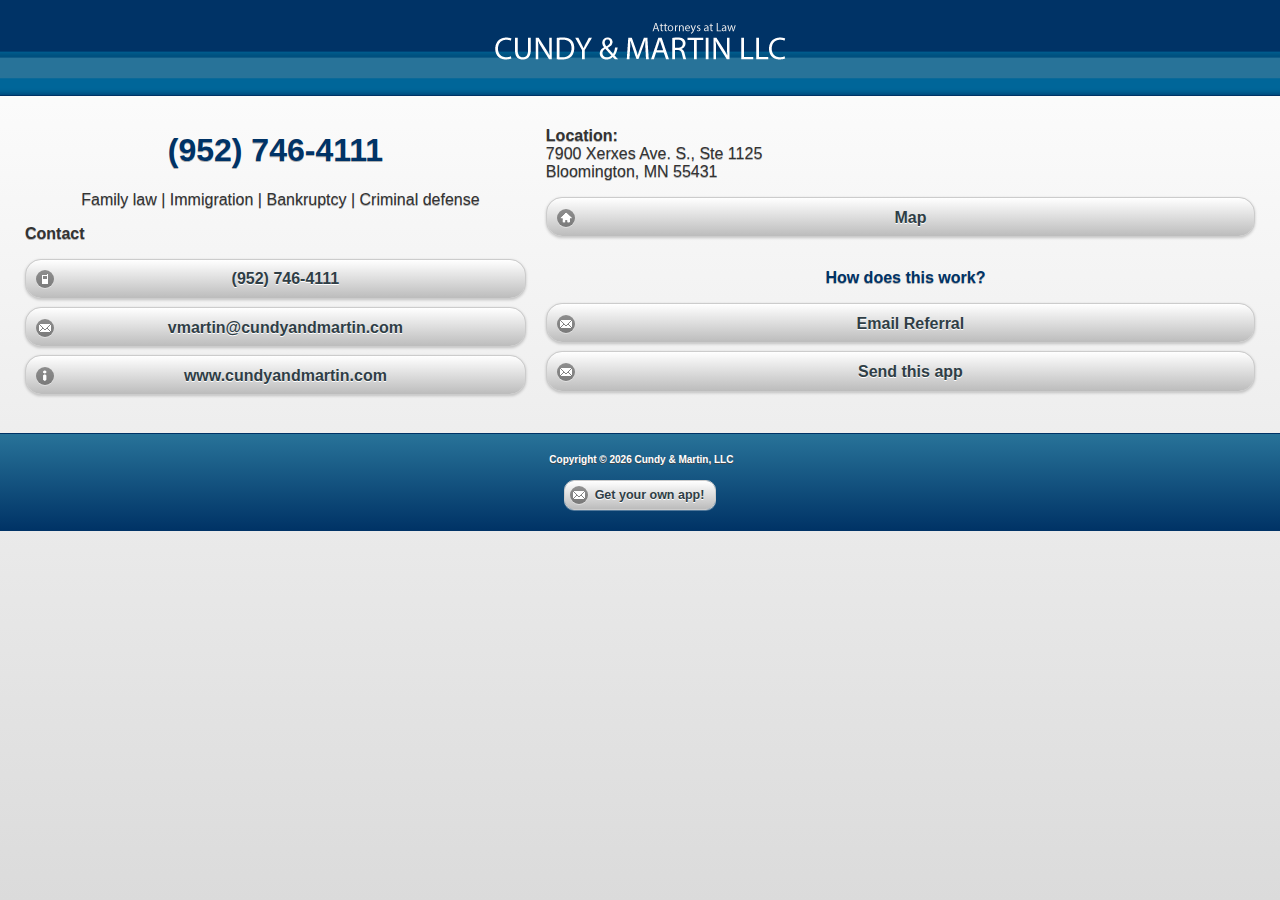
==== index.html @ 59e994fb "Updated app location" ====
<!DOCTYPE html>

<html>
<head>
<title>Cundy and Martin</title>
<link rel="SHORTCUT ICON" href="structure/favicon.ico" />
<meta name="KEYWORDS" content="Minnesota, immigration, divorce, lawyer, attorney, law firm, mn, minneapolis, st. paul, hennepin county, bloomington, family law, child support, custody, paternity, asbestos defense, marriage dissolution, 485, alien, b1, b-1, b2, b-2, BCIS, business visa, citizenship, citizenship test, consular process, eb1, eb2, employer based immigration, exchange visa, extraordinary ability, f1, f-1, family based immigration, fiance visa, foreign, green card, green card lottery, greencard, h1-b, h1b visas, h1c, h1-c, homeland security, i485, i-485, i9, i-9, immigration, immigration and naturalization, immigration attorney, immigration forms, immigration law, immigration lawyer, ins, ins forms, ins processing times, international, j1, j-1, j-1 waiver, l1, l-1, labor, labor certification, nationality, naturalization, o1, o-1, passport, r visa, religious workers, student, student visa, tn, tourist, tourist visa, us citizenship, us immigration, us work visas, usa, usa citizenship, us green card, immigration to usa, visa, visitors visa, vocational student, work permit, work visa" />
<meta name="DESCRIPTION" content="Cundy & Martin is a law firm located in Bloomington, Minnesota. The firm's lawyers practice immigration law, family law, business defense, and criminal defense. Contact the attorneys of Cundy & Martin today." />
<meta content='True' name='HandheldFriendly' />
<meta content='width=device-width; initial-scale=1.0; maximum-scale=1.0; user-scalable=0;' name='viewport' />
<meta name="viewport" content="width=device-width" />

<link type="text/css" rel="stylesheet" href="css/jquery.mobile.structure-1.3.0.min.css" />
<link type="text/css" rel="stylesheet" href="css/custom-theme.css" />
<link type="text/css" rel="stylesheet" href="css/jquery-mobile-fluid960.min.css" />
<link type="text/css" rel="stylesheet" href="css/app-platform.css" />

<!-- <link type="text/css" rel="stylesheet" href="http://app-platform.net/min/b=stevedillner/css&f=jquery.mobile.structure-1.3.0.min.css,custom-theme.css,jquery-mobile-fluid960.min.css,colorbox.css,pwi.css,app-platform.css" /> -->

<!-- ADD SCRIPTS -->

<script type="text/javascript" src="js/jquery-1.8.2.min.js"></script>
<script type="text/javascript" src="js/jquery.mobile-1.3.0.min.js"></script>
<script type="text/javascript" src="js/app-platform.js"></script>

<!--
<script type="text/javascript" src="http://app-platform.net/min/b=stevedillner/js&f=jquery-1.8.2.min.js,jquery.mobile-1.3.0.min.js,jquery.validate.min.js,jquery.colorbox.js,jquery.pwi.js,app-platform.js"></script>
-->

<script type="text/javascript" src="phonegap.js"></script>
<script type="text/javascript" src="childbrowser.js"></script>


</head>

<body>

<!-- Home -->
<div data-role="page" data-theme="a" id="home">
  <div data-role="header" data-theme="a" class="center headerbg">
      <img src="img/logo.png" class="img" style="padding: 5px 0;" alt="Cundy and Martin, LLC - Attorneys at Law">
  </div><!-- /header -->
  
<div data-role="content">

    <!-- Help Popup-->
    <div data-role="popup" id="help" data-overlay-theme="a" data-theme="a" style="max-width:500px;" class="ui-corner-all">
        <div data-role="header" data-theme="a" class="center">
            <img src="img/logo2.png">
        </div>
        <div data-role="content" class="help">
          <h2>How does this work?</h2>
          <p><strong>Send a referral</strong><br>
            Tap the Email Referral button and an email will be generated with information about Cundy & Martin. Just enter the email address of the person you would like to refer in the To: field and hit send! They will receive the information, and Vincent Martin will have both your email address and your referrals email address for tracking purposes.<br />
            <br />
			<strong>Send this app</strong><br>
			This one is self explanatory, simply tap this to generate an email to invite people to install this application on their device.<br>
			<br>
            <strong>How do I get an app like this for my business?</strong><br />
            You can either tap the Get your own app! button on the bottom of the previous page or you can go to 
            <a target="_blank" onClick="window.plugins.childBrowser.openExternal('http://app-platform.net');">www.app-platform.net</a> to find out how to get your own app.
          </p>
    </div>
        <div data-role="footer" class="center"> <a href="#" data-role="button" data-inline="true" data-theme="a" data-rel="back" data-icon="delete" style="margin-top:10px; margin-bottom:10px;">Close Window</a> </div>
    </div><!-- /help -->

<div class="container_12">
    <div class="grid_5 ui-block960-a">
    
        <h1 class="center"><a id="body" href="tel:952-746-4111">(952) 746-4111</a></h1>
		
		<p class="center">Family law | Immigration | Bankruptcy | Criminal defense</p>
		
		<p><strong>Contact</strong></p>
        <a href="tel:9527464111" data-role="button" data-icon="phone">(952) 746-4111</a>
		<a href="mailto:vmartin@cundyandmartin.com" target="_blank" data-icon="email" data-role="button">vmartin@cundyandmartin.com</a>
        <a data-role="button" data-icon="info" target="_blank" onClick="window.plugins.childBrowser.openExternal('http://www.cundyandmartin.com/');">www.cundyandmartin.com</a>

		</div><!-- /block a -->
    <div class="grid_7 ui-block960-b">
	
		<p><strong>Location:</strong><br />
        7900 Xerxes Ave. S., Ste 1125<br />
        Bloomington, MN 55431</p>
        <a data-role="button" data-icon="home" target="_blank" onClick="window.plugins.childBrowser.openExternal('https://maps.google.com/maps?q=7900+Xerxes+Ave.+S.,+Ste+1125,+Bloomington,+MN&hl=en&t=h&hnear=7900+Xerxes+Ave+S+%231125,+Bloomington,+Minnesota+55431&z=17');">Map</a>
        <p class="center bffr"> <a id="body" href="#help" data-rel="popup" data-position-to="window" data-transition="pop">How does this work?</a></p>
		
        <a href="mailto:?cc=vmartin@cundyandmartin.com&Subject=Do%20you%20need%20a%20Lawyer%3F&Body=Contact%20us%20if%20you%20need%20help%20with%20Immigration%2C%20Divorce%20or%20Family%20Law%2C%20Criminal%20Defense%2C%20Bankruptcy%0A%20%0AThanks%2C%20%0A%0AVince" target="_blank" data-icon="email" data-role="button" data-transition="slide">Email Referral</a> 
		<a href="mailto:?cc=vmartin%40cundyandmartin.com&subject=Get%20the%20Cundy%20%26%20Martin%20App&body=Get%20our%20mobile%20application.%20Go%20to%20http%3A%2F%2Fcundyandmartin.com%2Fapp%20and%20follow%20the%20instructions!" target="_blank" data-icon="email" data-role="button" data-transition="slide">Send this app</a> <br />

        
       
	</div><!-- /block b -->
</div><!-- /container -->
</div><!-- /content -->

<div data-role="footer" data-theme="a">
    <div class="footerText center"> 
		<p><script type="text/javascript"> 
			copyright=new Date(); update=copyright.getFullYear(); document.write("&nbsp;Copyright &copy; "+ update + " Cundy &amp; Martin, LLC");
        </script></p>
        <a href="mailto:?cc=info%40app-platform.net&subject=Get%20Your%20Own%20App!&body=Go%20to%20http%3A%2F%2Fapp-platform.net%20to%20find%20out%20how%20to%20get%20your%20own%20app!" target="_blank" data-icon="email" data-inline="true" data-role="button" data-theme="a">Get your own app!</a> 
    </div>
</div><!-- /footer -->
</div><!-- /home -->

<!-- Bump Headers -->
<script>
$(".grid_1, .grid_2, .grid_3, .grid_4, .grid_5, .grid_6, .grid_7, .grid_8, .grid_9, .grid_10, .grid_11, .grid_12").find("p").css("margin-left", "10px");
</script>

</body>
</html>
---- css/custom-theme.css ----
/*
* jQuery Mobile Git Build: SHA1: 9130927464f2d3e0300a9fb36ebfd69448cf3675 <> Date: Wed Feb 20 11:08:42 2013 -0800
* http://jquerymobile.com
*
* Copyright 2010, 2013 jQuery Foundation, Inc. and other contributors
* Released under the MIT license.
* http://jquery.org/license
*
*/


/* Swatches */

/* A
-----------------------------------------------------------------------------------------------------------*/

.ui-bar-a {
	border: 1px solid #003366 /*{a-bar-border}*/;
	background: #003366 /*{a-bar-background-color}*/;
	color: #ffffff /*{a-bar-color}*/;
	font-weight: bold;
	text-shadow: 0 /*{a-bar-shadow-x}*/ 1px /*{a-bar-shadow-y}*/ 0 /*{a-bar-shadow-radius}*/ #444444 /*{a-bar-shadow-color}*/;
	background-image: -webkit-gradient(linear, left top, left bottom, from( #287399 /*{a-bar-background-start}*/), to( #003366 /*{a-bar-background-end}*/)); /* Saf4+, Chrome */
	background-image: -webkit-linear-gradient( #287399 /*{a-bar-background-start}*/, #003366 /*{a-bar-background-end}*/); /* Chrome 10+, Saf5.1+ */
	background-image:    -moz-linear-gradient( #287399 /*{a-bar-background-start}*/, #003366 /*{a-bar-background-end}*/); /* FF3.6 */
	background-image:     -ms-linear-gradient( #287399 /*{a-bar-background-start}*/, #003366 /*{a-bar-background-end}*/); /* IE10 */
	background-image:      -o-linear-gradient( #287399 /*{a-bar-background-start}*/, #003366 /*{a-bar-background-end}*/); /* Opera 11.10+ */
	background-image:         linear-gradient( #287399 /*{a-bar-background-start}*/, #003366 /*{a-bar-background-end}*/);
}
.ui-bar-a .ui-link-inherit {
	color: #ffffff /*{a-bar-color}*/;
}

.ui-bar-a a.ui-link {
	color: #7cc4e7 /*{a-bar-link-color}*/;
	font-weight: bold;
}

.ui-bar-a a.ui-link:visited {
    color: #2489ce /*{a-bar-link-visited}*/;
}

.ui-bar-a a.ui-link:hover {
	color: #2489ce /*{a-bar-link-hover}*/;
}

.ui-bar-a a.ui-link:active {
	color: #2489ce /*{a-bar-link-active}*/;
}

.ui-bar-a,
.ui-bar-a input,
.ui-bar-a select,
.ui-bar-a textarea,
.ui-bar-a button {
	   font-family: Helvetica, Arial, sans-serif /*{global-font-family}*/;
}
.ui-body-a,
.ui-overlay-a {
	border: 1px solid #003e67 /*{a-body-border}*/;
	color: #333333 /*{a-body-color}*/;
	text-shadow: 0 /*{a-body-shadow-x}*/ 1px /*{a-body-shadow-y}*/ 0 /*{a-body-shadow-radius}*/ #b0b0b0 /*{a-body-shadow-color}*/;
	background: #ffffff /*{a-body-background-color}*/;
	background-image: -webkit-gradient(linear, left top, left bottom, from( #FFFFFF /*{a-body-background-start}*/), to( #dbdbdb /*{a-body-background-end}*/)); /* Saf4+, Chrome */
	background-image: -webkit-linear-gradient( #FFFFFF /*{a-body-background-start}*/, #dbdbdb /*{a-body-background-end}*/); /* Chrome 10+, Saf5.1+ */
	background-image:    -moz-linear-gradient( #FFFFFF /*{a-body-background-start}*/, #dbdbdb /*{a-body-background-end}*/); /* FF3.6 */
	background-image:     -ms-linear-gradient( #FFFFFF /*{a-body-background-start}*/, #dbdbdb /*{a-body-background-end}*/); /* IE10 */
	background-image:      -o-linear-gradient( #FFFFFF /*{a-body-background-start}*/, #dbdbdb /*{a-body-background-end}*/); /* Opera 11.10+ */
	background-image:         linear-gradient( #FFFFFF /*{a-body-background-start}*/, #dbdbdb /*{a-body-background-end}*/);
}
.ui-overlay-a {
	background-image: none;
	border-width: 0;
}
.ui-body-a,
.ui-body-a input,
.ui-body-a select,
.ui-body-a textarea,
.ui-body-a button {
	   font-family: Helvetica, Arial, sans-serif /*{global-font-family}*/;
}
.ui-body-a .ui-link-inherit {
	color: #333333 /*{a-body-color}*/;
}

.ui-body-a .ui-link {
	color: #003366 /*{a-body-link-color}*/;
	font-weight: bold;
}

.ui-body-a .ui-link:visited {
    color: #2489ce /*{a-body-link-visited}*/;
}

.ui-body-a .ui-link:hover {
	color: #2489ce /*{a-body-link-hover}*/;
}

.ui-body-a .ui-link:active {
	color: #2489ce /*{a-body-link-active}*/;
}

.ui-btn-up-a {
	border: 1px solid #cccccc /*{a-bup-border}*/;
	background: #eeeeee /*{a-bup-background-color}*/;
	font-weight: bold;
	color: #2f3e46 /*{a-bup-color}*/;
	text-shadow: 0 /*{a-bup-shadow-x}*/ 1px /*{a-bup-shadow-y}*/ 0 /*{a-bup-shadow-radius}*/ #ffffff /*{a-bup-shadow-color}*/;
	background-image: -webkit-gradient(linear, left top, left bottom, from( #FFFFFF /*{a-bup-background-start}*/), to( #bcbcbc /*{a-bup-background-end}*/)); /* Saf4+, Chrome */
	background-image: -webkit-linear-gradient( #FFFFFF /*{a-bup-background-start}*/, #bcbcbc /*{a-bup-background-end}*/); /* Chrome 10+, Saf5.1+ */
	background-image:    -moz-linear-gradient( #FFFFFF /*{a-bup-background-start}*/, #bcbcbc /*{a-bup-background-end}*/); /* FF3.6 */
	background-image:     -ms-linear-gradient( #FFFFFF /*{a-bup-background-start}*/, #bcbcbc /*{a-bup-background-end}*/); /* IE10 */
	background-image:      -o-linear-gradient( #FFFFFF /*{a-bup-background-start}*/, #bcbcbc /*{a-bup-background-end}*/); /* Opera 11.10+ */
	background-image:         linear-gradient( #FFFFFF /*{a-bup-background-start}*/, #bcbcbc /*{a-bup-background-end}*/);
}
.ui-btn-up-a:visited,
.ui-btn-up-a a.ui-link-inherit {
	color: #2f3e46 /*{a-bup-color}*/;
}
.ui-btn-hover-a {
	border: 1px solid #bbbbbb /*{a-bhover-border}*/;
	background: #dfdfdf /*{a-bhover-background-color}*/;
	font-weight: bold;
	color: #2f3e46 /*{a-bhover-color}*/;
	text-shadow: 0 /*{a-bhover-shadow-x}*/ 1px /*{a-bhover-shadow-y}*/ 0 /*{a-bhover-shadow-radius}*/ #ffffff /*{a-bhover-shadow-color}*/;
	background-image: -webkit-gradient(linear, left top, left bottom, from( #b6b6b6 /*{a-bhover-background-start}*/), to( #FFFFFF /*{a-bhover-background-end}*/)); /* Saf4+, Chrome */
	background-image: -webkit-linear-gradient( #b6b6b6 /*{a-bhover-background-start}*/, #FFFFFF /*{a-bhover-background-end}*/); /* Chrome 10+, Saf5.1+ */
	background-image:    -moz-linear-gradient( #b6b6b6 /*{a-bhover-background-start}*/, #FFFFFF /*{a-bhover-background-end}*/); /* FF3.6 */
	background-image:     -ms-linear-gradient( #b6b6b6 /*{a-bhover-background-start}*/, #FFFFFF /*{a-bhover-background-end}*/); /* IE10 */
	background-image:      -o-linear-gradient( #b6b6b6 /*{a-bhover-background-start}*/, #FFFFFF /*{a-bhover-background-end}*/); /* Opera 11.10+ */
	background-image:         linear-gradient( #b6b6b6 /*{a-bhover-background-start}*/, #FFFFFF /*{a-bhover-background-end}*/);
}
.ui-btn-hover-a:visited,
.ui-btn-hover-a:hover,
.ui-btn-hover-a a.ui-link-inherit {
	color: #2f3e46 /*{a-bhover-color}*/;
}
.ui-btn-down-a {
	border: 1px solid #bbbbbb /*{a-bdown-border}*/;
	background: #d6d6d6 /*{a-bdown-background-color}*/;
	font-weight: bold;
	color: #2f3e46 /*{a-bdown-color}*/;
	text-shadow: 0 /*{a-bdown-shadow-x}*/ 1px /*{a-bdown-shadow-y}*/ 0 /*{a-bdown-shadow-radius}*/ #ffffff /*{a-bdown-shadow-color}*/;
	background-image: -webkit-gradient(linear, left top, left bottom, from( #d0d0d0 /*{a-bdown-background-start}*/), to( #dfdfdf /*{a-bdown-background-end}*/)); /* Saf4+, Chrome */
	background-image: -webkit-linear-gradient( #d0d0d0 /*{a-bdown-background-start}*/, #dfdfdf /*{a-bdown-background-end}*/); /* Chrome 10+, Saf5.1+ */
	background-image:    -moz-linear-gradient( #d0d0d0 /*{a-bdown-background-start}*/, #dfdfdf /*{a-bdown-background-end}*/); /* FF3.6 */
	background-image:     -ms-linear-gradient( #d0d0d0 /*{a-bdown-background-start}*/, #dfdfdf /*{a-bdown-background-end}*/); /* IE10 */
	background-image:      -o-linear-gradient( #d0d0d0 /*{a-bdown-background-start}*/, #dfdfdf /*{a-bdown-background-end}*/); /* Opera 11.10+ */
	background-image:         linear-gradient( #d0d0d0 /*{a-bdown-background-start}*/, #dfdfdf /*{a-bdown-background-end}*/);
}
.ui-btn-down-a:visited,
.ui-btn-down-a:hover,
.ui-btn-down-a a.ui-link-inherit {
	color: #2f3e46 /*{a-bdown-color}*/;
}
.ui-btn-up-a,
.ui-btn-hover-a,
.ui-btn-down-a {
	   font-family: Helvetica, Arial, sans-serif /*{global-font-family}*/;
	text-decoration: none;
}


/* Structure */

/* links within "buttons" 
-----------------------------------------------------------------------------------------------------------*/

a.ui-link-inherit {
	text-decoration: none !important;
}


/* Active class used as the "on" state across all themes
-----------------------------------------------------------------------------------------------------------*/
.ui-btn-active {
	border: 1px solid #2373a5 /*{global-active-border}*/;
	background: #387bbe /*{global-active-background-color}*/;
	font-weight: bold;
	color: #ffffff /*{global-active-color}*/;
	cursor: pointer;
	text-shadow: 0 /*{global-active-shadow-x}*/ 1px /*{global-active-shadow-y}*/ 0 /*{global-active-shadow-radius}*/ #3373a5 /*{global-active-shadow-color}*/;
	text-decoration: none;
	background-image: -webkit-gradient(linear, left top, left bottom, from( #5393c5 /*{global-active-background-start}*/), to( #6facd5 /*{global-active-background-end}*/)); /* Saf4+, Chrome */
	background-image: -webkit-linear-gradient( #5393c5 /*{global-active-background-start}*/, #6facd5 /*{global-active-background-end}*/); /* Chrome 10+, Saf5.1+ */
	background-image:    -moz-linear-gradient( #5393c5 /*{global-active-background-start}*/, #6facd5 /*{global-active-background-end}*/); /* FF3.6 */
	background-image:     -ms-linear-gradient( #5393c5 /*{global-active-background-start}*/, #6facd5 /*{global-active-background-end}*/); /* IE10 */
	background-image:      -o-linear-gradient( #5393c5 /*{global-active-background-start}*/, #6facd5 /*{global-active-background-end}*/); /* Opera 11.10+ */
	background-image:         linear-gradient( #5393c5 /*{global-active-background-start}*/, #6facd5 /*{global-active-background-end}*/);
	   font-family: Helvetica, Arial, sans-serif /*{global-font-family}*/;
}
.ui-btn-active:visited,
.ui-btn-active:hover,
.ui-btn-active a.ui-link-inherit {
	color: #ffffff /*{global-active-color}*/;
}


/* button inner top highlight
-----------------------------------------------------------------------------------------------------------*/

.ui-btn-inner {
	border-top: 1px solid 	#fff;
	border-color: 			rgba(255,255,255,.3);
}


/* corner rounding classes
-----------------------------------------------------------------------------------------------------------*/

.ui-corner-all {
	-webkit-border-radius: .6em /*{global-radii-blocks}*/;
	border-radius: .6em /*{global-radii-blocks}*/;
}

/* Form field separator
-----------------------------------------------------------------------------------------------------------*/
.ui-br {
	border-color: rgb(130,130,130);
	border-color: rgba(130,130,130,.3);
	border-style: solid;
}

/* Interaction cues
-----------------------------------------------------------------------------------------------------------*/
.ui-disabled {
	filter: Alpha(Opacity=30);
	opacity: .3;
	zoom: 1;
}
.ui-disabled,
.ui-disabled a {
	cursor: default !important;
	pointer-events: none;
}

/* Icons
-----------------------------------------------------------------------------------------------------------*/

.ui-icon,
.ui-icon-searchfield:after {
	background-color: #666666 /*{global-icon-color}*/;
	background-color: rgba(0,0,0,.4) /*{global-icon-disc}*/;
	background-image: url(../img/icons-18-white.png) /*{global-icon-set}*/;
	background-repeat: no-repeat;
	-webkit-border-radius: 				9px;
	border-radius: 						9px;
}

/* Alt icon color
-----------------------------------------------------------------------------------------------------------*/

.ui-icon-alt .ui-icon,
.ui-icon-alt .ui-icon-searchfield:after {
	background-color: 						#fff;
	background-color: 						rgba(255,255,255,.3);
	background-image: url(../img/icons-18-black.png);
	background-repeat: no-repeat;
}

/* No disc
-----------------------------------------------------------------------------------------------------------*/

.ui-icon-nodisc .ui-icon,
.ui-icon-nodisc .ui-icon-searchfield:after,
.ui-icon-nodisc .ui-icon-alt .ui-icon,
.ui-icon-nodisc .ui-icon-alt .ui-icon-searchfield:after {
	background-color: transparent;
}

/* Icon sprite
-----------------------------------------------------------------------------------------------------------*/

/* plus minus */
.ui-icon-plus {
	background-position: 	-1px -1px;
}
.ui-icon-minus {
	background-position: 	-37px -1px;
}
/* delete/close */
.ui-icon-delete {
	background-position: 	-73px -1px;
}
/* arrows */
.ui-icon-arrow-r {
	background-position: 	-108px -1px;
}
.ui-icon-arrow-l {
	background-position: 	-144px -1px;
}
.ui-icon-arrow-u {
	background-position: 	-180px -1px;
}
.ui-icon-arrow-d {
	background-position: 	-216px -1px;
}
/* misc */
.ui-icon-check {
	background-position: 	-252px -1px;
}
.ui-icon-gear {
	background-position: 	-288px -1px;
}
.ui-icon-refresh {
	background-position: 	-323px -1px;
}
.ui-icon-forward {
	background-position: 	-360px -1px;
}
.ui-icon-back {
	background-position: 	-396px -1px;
}
.ui-icon-grid {
	background-position: 	-432px -1px;
}
.ui-icon-star {
	background-position: 	-467px -1px;
}
.ui-icon-alert {
	background-position: 	-503px -1px;
}
.ui-icon-info {
	background-position: 	-539px -1px;
}
.ui-icon-home {
	background-position: 	-575px -1px;
}
/* search */
.ui-icon-search,
.ui-icon-searchfield:after {
	background-position: 	-611px -1px;
}
/* checkbox radio */
.ui-icon-checkbox-on {
	background-position: 	-647px -1px;
}
.ui-icon-checkbox-off {
	background-position: 	-683px -1px;
}
.ui-icon-radio-on {
	background-position: 	-718px -1px;
}
.ui-icon-radio-off {
	background-position: 	-754px -1px;
}
/* menu edit */
.ui-icon-bars {
	background-position: 	-788px -1px;

}
.ui-icon-edit {
	background-position: 	-824px -1px;
}

/* HD/"retina" sprite
-----------------------------------------------------------------------------------------------------------*/

@media only screen and (-webkit-min-device-pixel-ratio: 1.3),
       only screen and (min--moz-device-pixel-ratio: 1.3),
       only screen and (min-resolution: 200dpi) {
	
	.ui-icon-plus, .ui-icon-minus, .ui-icon-delete, .ui-icon-arrow-r,
	.ui-icon-arrow-l, .ui-icon-arrow-u, .ui-icon-arrow-d, .ui-icon-check,
	.ui-icon-gear, .ui-icon-refresh, .ui-icon-forward, .ui-icon-back,
	.ui-icon-grid, .ui-icon-star, .ui-icon-alert, .ui-icon-info, .ui-icon-home, .ui-icon-bars, .ui-icon-edit,
	.ui-icon-search, .ui-icon-searchfield:after, 
	.ui-icon-checkbox-off, .ui-icon-checkbox-on, .ui-icon-radio-off, .ui-icon-radio-on {
		background-image: url(../img/icons-36-white.png);
		-moz-background-size: 864px 18px;
		-o-background-size: 864px 18px;
		-webkit-background-size: 864px 18px;
		background-size: 864px 18px;
	}

	.ui-icon-alt .ui-icon {
		background-image: url(../img/icons-36-black.png);
	}

	.ui-icon-plus {
		background-position: 	0px 50%;
	}
	.ui-icon-minus {
		background-position: 	-36px 50%;
	}
	.ui-icon-delete {
		background-position: 	-72px 50%;
	}
	.ui-icon-arrow-r {
		background-position: 	-108px 50%;
	}
	.ui-icon-arrow-l {
		background-position: 	-144px 50%;
	}
	.ui-icon-arrow-u {
		background-position: 	-179px 50%;
	}
	.ui-icon-arrow-d {
		background-position: 	-215px 50%;
	}
	.ui-icon-check {
		background-position: 	-252px 50%;
	}
	.ui-icon-gear {
		background-position: 	-287px 50%;
	}
	.ui-icon-refresh {
		background-position: 	-323px 50%;
	}
	.ui-icon-forward {
		background-position: 	-360px 50%;
	}
	.ui-icon-back {
		background-position: 	-395px 50%;
	}
	.ui-icon-grid {
		background-position: 	-431px 50%;
	}
	.ui-icon-star {
		background-position: 	-467px 50%;
	}
	.ui-icon-alert {
		background-position: 	-503px 50%;
	}
	.ui-icon-info {
		background-position: 	-538px 50%;
	}
	.ui-icon-home {
		background-position: 	-575px 50%;
	}
	.ui-icon-search,
	.ui-icon-searchfield:after {
		background-position: 	-611px 50%;
	}
	.ui-icon-checkbox-on {
		background-position: 	-647px 50%;
	}
	.ui-icon-checkbox-off {
		background-position: 	-683px 50%;
	}
	.ui-icon-radio-on {
		background-position: 	-718px 50%;
	}
	.ui-icon-radio-off {
		background-position: 	-754px 50%;
	}
	.ui-icon-bars {
		background-position: 	-788px 50%;
	
	}.ui-icon-edit {
		background-position: 	-824px 50%;
	}
}

/* checks,radios */
.ui-checkbox .ui-icon,
.ui-selectmenu-list .ui-icon {
	-webkit-border-radius: 3px;
	border-radius: 3px;
}
.ui-icon-checkbox-off,
.ui-icon-radio-off {
	background-color: transparent;	
}
.ui-checkbox-on .ui-icon,
.ui-radio-on .ui-icon {
	background-color: #387bbe /*{global-active-background-color}*/; /* NOTE: this hex should match the active state color. It's repeated here for cascade */
}

/* loading icon */
.ui-icon-loading {
	background: url(../img/ajax-loader.gif);
	background-size: 46px 46px;
}

/* Button corner class
-----------------------------------------------------------------------------------------------------------*/
.ui-btn-corner-all {
	-webkit-border-radius: 1em /*{global-radii-buttons}*/;
	border-radius: 1em /*{global-radii-buttons}*/;
}

/* radius clip workaround for cleaning up corner trapping */
.ui-corner-all,
.ui-btn-corner-all {
	-webkit-background-clip: padding;
	background-clip: padding-box;
}

/* Overlay / modal
-----------------------------------------------------------------------------------------------------------*/

.ui-overlay {
	background: #666;
	filter: Alpha(Opacity=50);
	opacity: .5;
	position: absolute;
	width: 100%;
	height: 100%;
}
.ui-overlay-shadow {
	-moz-box-shadow: 0px 0px 12px 			rgba(0,0,0,.6);
	-webkit-box-shadow: 0px 0px 12px 		rgba(0,0,0,.6);
	box-shadow: 0px 0px 12px 				rgba(0,0,0,.6);
}
.ui-shadow {
	-moz-box-shadow: 0px 1px 3px /*{global-box-shadow-size}*/ rgba(0,0,0,.2) /*{global-box-shadow-color}*/;
	-webkit-box-shadow: 0px 1px 3px /*{global-box-shadow-size}*/ rgba(0,0,0,.2) /*{global-box-shadow-color}*/;
	box-shadow: 0px 1px 3px /*{global-box-shadow-size}*/ rgba(0,0,0,.2) /*{global-box-shadow-color}*/;
}
.ui-bar-a .ui-shadow,
.ui-bar-b .ui-shadow ,
.ui-bar-c .ui-shadow  {
	-moz-box-shadow: 0px 1px 0 				rgba(255,255,255,.3);
	-webkit-box-shadow: 0px 1px 0 			rgba(255,255,255,.3);
	box-shadow: 0px 1px 0 					rgba(255,255,255,.3);
}
.ui-shadow-inset {
	-moz-box-shadow: inset 0px 1px 4px 		rgba(0,0,0,.2);
	-webkit-box-shadow: inset 0px 1px 4px 	rgba(0,0,0,.2);
	box-shadow: inset 0px 1px 4px 			rgba(0,0,0,.2);
}
.ui-icon-shadow {
	-moz-box-shadow: 0px 1px 0 rgba(255,255,255,.4) /*{global-icon-shadow}*/;
	-webkit-box-shadow: 0px 1px 0 rgba(255,255,255,.4) /*{global-icon-shadow}*/;
	box-shadow: 0px 1px 0 rgba(255,255,255,.4) /*{global-icon-shadow}*/;
}

/* Focus state - set here for specificity (note: these classes are added by JavaScript)
-----------------------------------------------------------------------------------------------------------*/

.ui-btn:focus, .ui-link-inherit:focus {
	outline: 0;
}
.ui-btn.ui-focus {
	z-index: 1;
}
.ui-focus,
.ui-btn:focus {
	-moz-box-shadow: inset 0px 0px 3px #387bbe /*{global-active-background-color}*/, 0px 0px 9px #387bbe /*{global-active-background-color}*/;
	-webkit-box-shadow: inset 0px 0px 3px #387bbe /*{global-active-background-color}*/, 0px 0px 9px #387bbe /*{global-active-background-color}*/;
	box-shadow: inset 0px 0px 3px #387bbe /*{global-active-background-color}*/, 0px 0px 9px #387bbe /*{global-active-background-color}*/;
}
.ui-input-text.ui-focus,
.ui-input-search.ui-focus {
	-moz-box-shadow: 0px 0px 12px #387bbe /*{global-active-background-color}*/;
	-webkit-box-shadow: 0px 0px 12px #387bbe /*{global-active-background-color}*/;
	box-shadow: 0px 0px 12px #387bbe /*{global-active-background-color}*/;	
}

/* unset box shadow in browsers that don't do it right
-----------------------------------------------------------------------------------------------------------*/

.ui-mobile-nosupport-boxshadow * {
	-moz-box-shadow: none !important;
	-webkit-box-shadow: none !important;
	box-shadow: none !important;
}

/* ...and bring back focus */
.ui-mobile-nosupport-boxshadow .ui-focus,
.ui-mobile-nosupport-boxshadow .ui-btn:focus,
.ui-mobile-nosupport-boxshadow .ui-link-inherit:focus {
	outline-width: 1px;
	outline-style: auto;
}
---- css/app-platform.css ----
a#body:link{text-decoration:none;}
a#body:visited{text-decoration:none;}
a#body:hover{text-decoration:underline;}

.center { text-align: center; }
.right { text-align: right; float:right; }

.help {
	background-color: #fff;
}

.help p {
	font-size: 12px;
}

.headerText {
	font-size: 		18px; 
	font-weight:	bold;
}
.smallText {
	font-size: 		12px; 
}
.footerText {
	text-align:  	center;
	font-size:		10px;
	margin-top:		20px; 
	margin-bottom:	15px;
}
.linkText {
	line-height:	35px;
}
ul {
	margin-left: 	-15px;
}
.img {
	min-width: auto;
	max-width: 100%;
}

.container_12 .img {
	margin-top: 1em;
}

.shadow {
	-moz-box-shadow: 2px 2px 3px #ccc;
	-webkit-box-shadow: 2px 2px 3px #ccc;
	box-shadow: 2px 2px 3px #ccc;
	/* For IE 8 */
	-ms-filter: "progid:DXImageTransform.Microsoft.Shadow(Strength=3,Direction=135, Color='#000000')";
	/* For IE 5.5 - 7 */
	filter: progid:DXImageTransform.Microsoft.Shadow(Strength=3, Direction=135, Color='#000000');
	margin-left:5px;
	margin-right:10px;
}

.ui-icon-email {
	background-image: url(../img/icon-email.png);
	background-repeat: no-repeat;
}

.ui-icon-email {
	background-position: 0 50%;
}

.ui-icon-phone {
	background-image: url(../img/icon-phone.png);
	background-repeat: no-repeat;
}

.ui-icon-phone {
	background-position: 0 50%;
}

.ui-icon-facebook {
	background-image: url(../img/icon-facebook.png);
	background-repeat: no-repeat;
}

.ui-icon-facebook {
	background-position: 0 50%;
}

.ui-icon-twitter {
	background-image: url(../img/icon-twitter.png);
	background-repeat: no-repeat;
}

.ui-icon-twitter {
	background-position: 0 50%;
}

.ui-icon-linkedin {
	background-image: url(../img/icon-linkedin.png);
	background-repeat: no-repeat;
}

.ui-icon-linkedin {
	background-position: 0 50%;
}

.ui-hide-label input.ui-input-text, .ui-hide-label textarea.ui-input-text, .ui-hide-label .ui-input-search, .ui-hide-label div.ui-input-text, .ui-input-search input.ui-input-text, div.ui-input-text input.ui-input-text {
   background:#fff;
}


/* iOS add to home screen 
http://cubiq.org/add-to-home-screen */

/* Main container */
#addToHomeScreen {
	z-index:9999;
	-webkit-user-select:none;
	-webkit-box-sizing:border-box;
	width:240px;
	font-size:15px;
	padding:12px 14px;
	text-align:left;
	font-family:helvetica;
	background-image:-webkit-gradient(linear,0 0,0 100%,color-stop(0,#fff),color-stop(0.02,#eee),color-stop(0.98,#ccc),color-stop(1,#a3a3a3));
	border:1px solid #505050;
	-webkit-border-radius:8px;
	-webkit-background-clip:padding-box;
	color:#333;
	text-shadow:0 1px 0 rgba(255,255,255,0.75);
	line-height:130%;
	-webkit-box-shadow:0 0 4px rgba(0,0,0,0.5);
}

#addToHomeScreen.addToHomeIpad {
	width:268px;
	font-size:18px;
	padding:14px;
}

/* The 'wide' class is added when the popup contains the touch icon */
#addToHomeScreen.addToHomeWide {
	width:296px;
}

#addToHomeScreen.addToHomeIpad.addToHomeWide {
	width:320px;
	font-size:18px;
	padding:14px;
}

/* The balloon arrow */
#addToHomeScreen .addToHomeArrow {
	position:absolute;
	background-image:-webkit-gradient(linear,0 0,100% 100%,color-stop(0,rgba(204,204,204,0)),color-stop(0.4,rgba(204,204,204,0)),color-stop(0.4,#ccc));
	border-width:0 1px 1px 0;
	border-style:solid;
	border-color:#505050;
	width:16px; height:16px;
	-webkit-transform:rotateZ(45deg);
	bottom:-9px; left:50%;
	margin-left:-8px;
	-webkit-box-shadow:inset -1px -1px 0 #a9a9a9;
	-webkit-border-bottom-right-radius:2px;
}

/* The balloon arrow for iPad */
#addToHomeScreen.addToHomeIpad .addToHomeArrow {
	-webkit-transform:rotateZ(-135deg);
	background-image:-webkit-gradient(linear,0 0,100% 100%,color-stop(0,rgba(238,238,238,0)),color-stop(0.4,rgba(238,238,238,0)),color-stop(0.4,#eee));
	-webkit-box-shadow:inset -1px -1px 0 #fff;
	top:-9px; bottom:auto; left:50%;
}

/* Close button */
#addToHomeScreen .addToHomeClose {
	-webkit-box-sizing:border-box;
	position:absolute;
	right:4px;
	top:4px;
	width:18px;
	height:18px; line-height:14px;
	text-align:center;
	text-indent:1px;
	-webkit-border-radius:9px;
	background:rgba(0,0,0,0.12);
	color:#707070;
	-webkit-box-shadow:0 1px 0 #fff;
	font-size:16px;
}

/* The '+' icon, displayed only on iOS < 4.2 */
#addToHomeScreen .addToHomePlus {
	font-weight:bold;
	font-size:1.3em;
}

/* The 'share' icon, displayed only on iOS >= 4.2 */
#addToHomeScreen .addToHomeShare {
	display:inline-block;
	width:18px;
	height:15px;
	background-repeat:no-repeat;
	background-image:url([data-uri]);
	background-size:18px 15px;
	text-indent:-9999em;
	overflow:hidden;
}

/* The touch icon (if available) */
#addToHomeScreen .addToHomeTouchIcon {
	display:block;
	float:left;
	-webkit-border-radius:6px;
	-webkit-box-shadow:0 1px 3px rgba(0,0,0,0.5),
		inset 0 0 2px rgba(255,255,255,0.9);
	background-repeat:no-repeat;
	width:57px; height:57px;
	-webkit-background-size:57px 57px;
	margin:0 12px 0 0;
	border:1px solid #333;
	-webkit-background-clip:padding-box;
}


/* The 'share' icon for retina display  */
@media all and (-webkit-min-device-pixel-ratio: 2) {
	#addToHomeScreen .addToHomeShare {
		background-image:url([data-uri]);
	}
}


/* 960 Grid */ 
.ui-btn, .ui-collapsible, .ui-controlgroup-controls, .bump {margin-left:10px; margin-right:10px;}

.ui-divider960 {
	width: 4% !important;
}

@media all and (max-width: 45em) {
	.ui-block960-a,
	.ui-block960-b, 
	.ui-block960-c,
	.ui-block960-d,
	.ui-block960-e,
	.ui-block960-f,
	.ui-block960-g,
	.ui-block960-h,
	.ui-block960-i,
	.ui-block960-j,
	.ui-block960-k,
	.ui-block960-l{ 
		width: 100% !important;
		float:none;
	}
	.container_12, .container_16 {margin:-10px !important;}
}

/* Fix table reflow */ 
.ui-table-reflow.ui-responsive {
    display: table !important;
}

.headerbg {
    background-image: url("../img/continue.gif");
    background-repeat: repeat-x;
    background-size: auto 100%;
}

.bffr {
	margin-top: 2em;
}
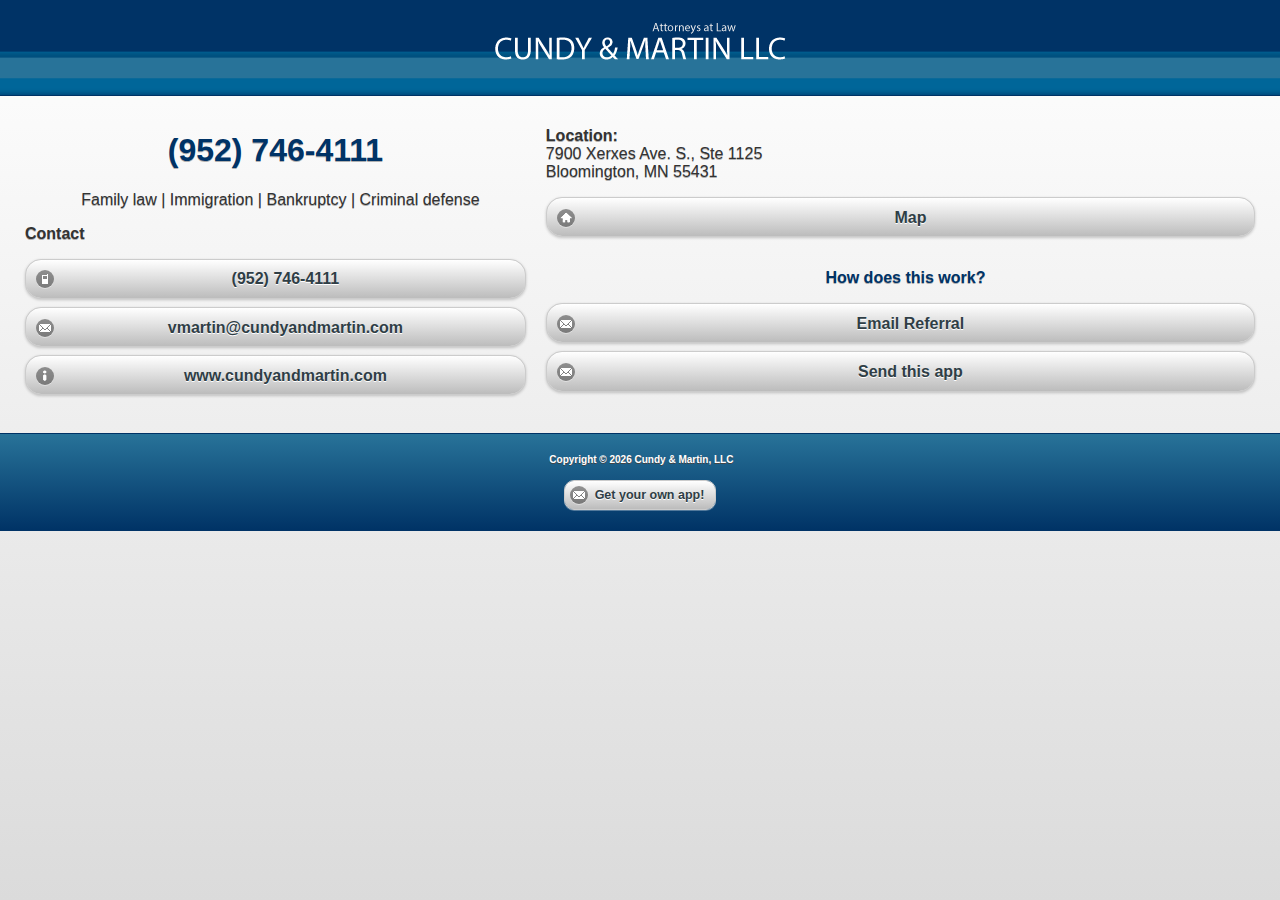
==== commit ddfa1b2d: "Can't use the @ in URI's" ====
--- a/index.html
+++ b/index.html
@@ -85,7 +85,7 @@
         <a data-role="button" data-icon="home" target="_blank" onClick="window.plugins.childBrowser.openExternal('https://maps.google.com/maps?q=7900+Xerxes+Ave.+S.,+Ste+1125,+Bloomington,+MN&hl=en&t=h&hnear=7900+Xerxes+Ave+S+%231125,+Bloomington,+Minnesota+55431&z=17');">Map</a>
         <p class="center bffr"> <a id="body" href="#help" data-rel="popup" data-position-to="window" data-transition="pop">How does this work?</a></p>
 		
-        <a href="mailto:?cc=vmartin@cundyandmartin.com&Subject=Do%20you%20need%20a%20Lawyer%3F&Body=Contact%20us%20if%20you%20need%20help%20with%20Immigration%2C%20Divorce%20or%20Family%20Law%2C%20Criminal%20Defense%2C%20Bankruptcy%0A%20%0AThanks%2C%20%0A%0AVince" target="_blank" data-icon="email" data-role="button" data-transition="slide">Email Referral</a> 
+        <a href="mailto:?cc=vmartin%40cundyandmartin.com&Subject=Do%20you%20need%20a%20Lawyer%3F&Body=Contact%20us%20if%20you%20need%20help%20with%20Immigration%2C%20Divorce%20or%20Family%20Law%2C%20Criminal%20Defense%2C%20Bankruptcy%0A%20%0AThanks%2C%20%0A%0AVince" target="_blank" data-icon="email" data-role="button" data-transition="slide">Email Referral</a> 
 		<a href="mailto:?cc=vmartin%40cundyandmartin.com&subject=Get%20the%20Cundy%20%26%20Martin%20App&body=Get%20our%20mobile%20application.%20Go%20to%20http%3A%2F%2Fcundyandmartin.com%2Fapp%20and%20follow%20the%20instructions!" target="_blank" data-icon="email" data-role="button" data-transition="slide">Send this app</a> <br />
 
         
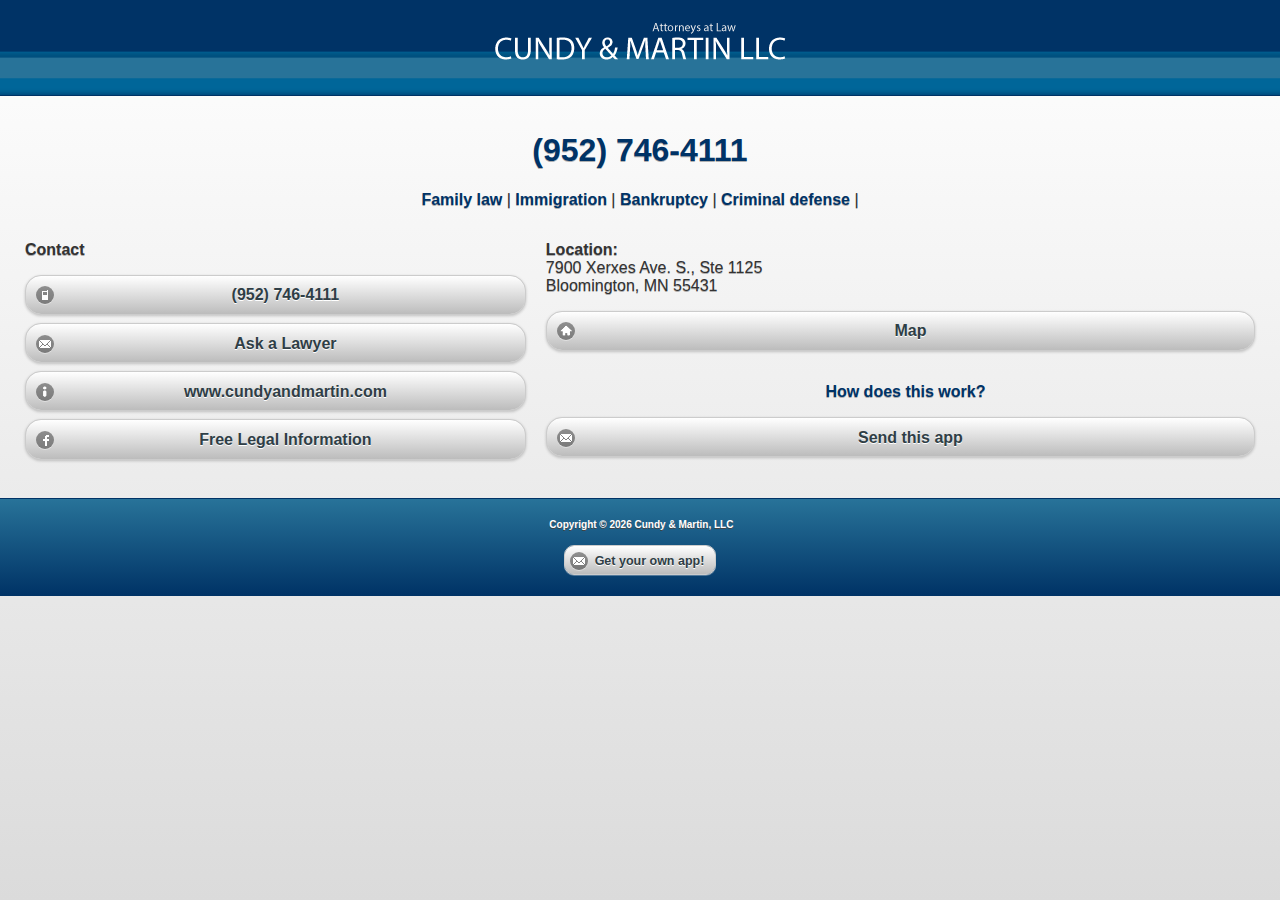
==== commit 2acf07e0: "Client changes" ====
--- a/index.html
+++ b/index.html
@@ -10,26 +10,25 @@
 <meta content='width=device-width; initial-scale=1.0; maximum-scale=1.0; user-scalable=0;' name='viewport' />
 <meta name="viewport" content="width=device-width" />
 
+<!-- CSS -->
 <link type="text/css" rel="stylesheet" href="css/jquery.mobile.structure-1.3.0.min.css" />
 <link type="text/css" rel="stylesheet" href="css/custom-theme.css" />
 <link type="text/css" rel="stylesheet" href="css/jquery-mobile-fluid960.min.css" />
+<link type="text/css" rel="stylesheet" href="css/colorbox.css" />
+<link type="text/css" rel="stylesheet" href="css/pwi.css" />
 <link type="text/css" rel="stylesheet" href="css/app-platform.css" />
 
-<!-- <link type="text/css" rel="stylesheet" href="http://app-platform.net/min/b=stevedillner/css&f=jquery.mobile.structure-1.3.0.min.css,custom-theme.css,jquery-mobile-fluid960.min.css,colorbox.css,pwi.css,app-platform.css" /> -->
-
-<!-- ADD SCRIPTS -->
-
+<!-- ADD SCRIPTS-->
 <script type="text/javascript" src="js/jquery-1.8.2.min.js"></script>
 <script type="text/javascript" src="js/jquery.mobile-1.3.0.min.js"></script>
+<script type="text/javascript" src="js/jquery.validate.min.js"></script>
+<script type="text/javascript" src="js/jquery.colorbox.js"></script>
+<script type="text/javascript" src="js/jquery.pwi.js"></script>
 <script type="text/javascript" src="js/app-platform.js"></script>
 
-<!--
-<script type="text/javascript" src="http://app-platform.net/min/b=stevedillner/js&f=jquery-1.8.2.min.js,jquery.mobile-1.3.0.min.js,jquery.validate.min.js,jquery.colorbox.js,jquery.pwi.js,app-platform.js"></script>
--->
-
+<!-- Add PhoneGap -->
 <script type="text/javascript" src="phonegap.js"></script>
 <script type="text/javascript" src="childbrowser.js"></script>
-
 
 </head>
 
@@ -50,9 +49,9 @@
         </div>
         <div data-role="content" class="help">
           <h2>How does this work?</h2>
-          <p><strong>Send a referral</strong><br>
+          <p><!--strong>Send a referral</strong><br>
             Tap the Email Referral button and an email will be generated with information about Cundy & Martin. Just enter the email address of the person you would like to refer in the To: field and hit send! They will receive the information, and Vincent Martin will have both your email address and your referrals email address for tracking purposes.<br />
-            <br />
+            <br /-->
 			<strong>Send this app</strong><br>
 			This one is self explanatory, simply tap this to generate an email to invite people to install this application on their device.<br>
 			<br>
@@ -63,18 +62,25 @@
     </div>
         <div data-role="footer" class="center"> <a href="#" data-role="button" data-inline="true" data-theme="a" data-rel="back" data-icon="delete" style="margin-top:10px; margin-bottom:10px;">Close Window</a> </div>
     </div><!-- /help -->
+    
+    
+    <h1 class="center"><a id="body" href="tel:952-746-4111">(952) 746-4111</a></h1>
+    
+    <p class="center">
+    <a id="body" target="_blank" onClick="window.plugins.childBrowser.openExternal('http://www.cundyandmartin.com/family/family-law.php');">Family law</a> |
+    <a id="body" target="_blank" onClick="window.plugins.childBrowser.openExternal('http://www.cundyandmartin.com/immigration/immigration.php');">Immigration</a> |
+    <a id="body" target="_blank" onClick="window.plugins.childBrowser.openExternal('http://www.cundyandmartin.com/bankruptcy/index.php');">Bankruptcy</a> |
+    <a id="body" target="_blank" onClick="window.plugins.childBrowser.openExternal('http://www.cundyandmartin.com/criminal/criminal-defense.php');">Criminal defense</a> |
+    </p>
 
 <div class="container_12">
     <div class="grid_5 ui-block960-a">
     
-        <h1 class="center"><a id="body" href="tel:952-746-4111">(952) 746-4111</a></h1>
-		
-		<p class="center">Family law | Immigration | Bankruptcy | Criminal defense</p>
-		
 		<p><strong>Contact</strong></p>
         <a href="tel:9527464111" data-role="button" data-icon="phone">(952) 746-4111</a>
-		<a href="mailto:vmartin@cundyandmartin.com" target="_blank" data-icon="email" data-role="button">vmartin@cundyandmartin.com</a>
+		<a href="mailto:vmartin@cundyandmartin.com" target="_blank" data-icon="email" data-role="button">Ask a Lawyer</a>
         <a data-role="button" data-icon="info" target="_blank" onClick="window.plugins.childBrowser.openExternal('http://www.cundyandmartin.com/');">www.cundyandmartin.com</a>
+        <a data-role="button" data-icon="facebook" target="_blank" onClick="window.plugins.childBrowser.openExternal('https://www.facebook.com/CundyandMartin');">Free Legal Information</a>
 
 		</div><!-- /block a -->
     <div class="grid_7 ui-block960-b">
@@ -83,9 +89,10 @@
         7900 Xerxes Ave. S., Ste 1125<br />
         Bloomington, MN 55431</p>
         <a data-role="button" data-icon="home" target="_blank" onClick="window.plugins.childBrowser.openExternal('https://maps.google.com/maps?q=7900+Xerxes+Ave.+S.,+Ste+1125,+Bloomington,+MN&hl=en&t=h&hnear=7900+Xerxes+Ave+S+%231125,+Bloomington,+Minnesota+55431&z=17');">Map</a>
+
         <p class="center bffr"> <a id="body" href="#help" data-rel="popup" data-position-to="window" data-transition="pop">How does this work?</a></p>
 		
-        <a href="mailto:?cc=vmartin%40cundyandmartin.com&Subject=Do%20you%20need%20a%20Lawyer%3F&Body=Contact%20us%20if%20you%20need%20help%20with%20Immigration%2C%20Divorce%20or%20Family%20Law%2C%20Criminal%20Defense%2C%20Bankruptcy%0A%20%0AThanks%2C%20%0A%0AVince" target="_blank" data-icon="email" data-role="button" data-transition="slide">Email Referral</a> 
+        <!-- a href="mailto:?cc=vmartin%40cundyandmartin.com&Subject=Do%20you%20need%20a%20Lawyer%3F&Body=Contact%20us%20if%20you%20need%20help%20with%20Immigration%2C%20Divorce%20or%20Family%20Law%2C%20Criminal%20Defense%2C%20Bankruptcy%0A%20%0AThanks%2C%20%0A%0AVince" target="_blank" data-icon="email" data-role="button" data-transition="slide">Email Referral</a--> 
 		<a href="mailto:?cc=vmartin%40cundyandmartin.com&subject=Get%20the%20Cundy%20%26%20Martin%20App&body=Get%20our%20mobile%20application.%20Go%20to%20http%3A%2F%2Fcundyandmartin.com%2Fapp%20and%20follow%20the%20instructions!" target="_blank" data-icon="email" data-role="button" data-transition="slide">Send this app</a> <br />
 
         
--- a/css/colorbox.css
+++ b/css/colorbox.css
@@ -0,0 +1,52 @@
+/*
+    ColorBox Core Style:
+    The following CSS is consistent between example themes and should not be altered.
+*/
+#colorbox, #cboxOverlay, #cboxWrapper{position:absolute; top:0; left:0; z-index:9999; overflow:hidden;}
+#cboxOverlay{position:fixed; width:100%; height:100%;}
+#cboxMiddleLeft, #cboxBottomLeft{clear:left;}
+#cboxContent{position:relative;}
+#cboxLoadedContent{overflow:auto;}
+#cboxTitle{margin:0;}
+#cboxLoadingOverlay, #cboxLoadingGraphic{position:absolute; top:0; left:0; width:100%; height:100%;}
+#cboxPrevious, #cboxNext, #cboxClose, #cboxSlideshow{cursor:pointer;}
+.cboxPhoto{float:left; margin:auto; border:0; display:block; max-width:none;}
+.cboxIframe{width:100%; height:100%; display:block; border:0;}
+#colorbox, #cboxContent, #cboxLoadedContent{box-sizing:content-box;}
+
+/* 
+    User Style:
+    Change the following styles to modify the appearance of ColorBox.  They are
+    ordered & tabbed in a way that represents the nesting of the generated HTML.
+*/
+#cboxOverlay{background:#000;}
+#colorbox{}
+    #cboxTopLeft{width:14px; height:14px; background:url(../img/controls.png) no-repeat 0 0;}
+    #cboxTopCenter{height:14px; background:url(../img/border.png) repeat-x top left;}
+    #cboxTopRight{width:14px; height:14px; background:url(../img/controls.png) no-repeat -36px 0;}
+    #cboxBottomLeft{width:14px; height:43px; background:url(../img/controls.png) no-repeat 0 -32px;}
+    #cboxBottomCenter{height:43px; background:url(../img/border.png) repeat-x bottom left;}
+    #cboxBottomRight{width:14px; height:43px; background:url(../img/controls.png) no-repeat -36px -32px;}
+    #cboxMiddleLeft{width:14px; background:url(../img/controls.png) repeat-y -175px 0;}
+    #cboxMiddleRight{width:14px; background:url(../img/controls.png) repeat-y -211px 0;}
+    #cboxContent{background:#fff; overflow:visible;}
+        .cboxIframe{background:#fff;}
+        #cboxError{padding:50px; border:1px solid #ccc;}
+        #cboxLoadedContent{margin-bottom:5px;}
+        #cboxLoadingOverlay{background:url(../img/loading_background.png) no-repeat center center;}
+        #cboxLoadingGraphic{background:url(../img/loading.gif) no-repeat center center;}
+        #cboxTitle{position:absolute; bottom:-25px; left:0; text-align:center; width:100%; font-weight:bold; font-size:12px; font-family:Verdana, Geneva, sans-serif; color:#7C7C7C;}
+        #cboxCurrent{position:absolute; bottom:-25px; left:58px; font-weight:bold; color:#7C7C7C;}
+        
+        #cboxPrevious, #cboxNext, #cboxClose, #cboxSlideshow{position:absolute; bottom:-29px; background:url(../img/controls.png) no-repeat 0px 0px; width:23px; height:23px; text-indent:-9999px;}
+        #cboxPrevious{left:0px; background-position: -51px -25px;}
+        #cboxPrevious:hover{background-position:-51px 0px;}
+        #cboxNext{left:27px; background-position:-75px -25px;}
+        #cboxNext:hover{background-position:-75px 0px;}
+        #cboxClose{right:0; background-position:-100px -25px;}
+        #cboxClose:hover{background-position:-100px 0px;}
+        
+        .cboxSlideshow_on #cboxSlideshow{background-position:-125px 0px; right:27px;}
+        .cboxSlideshow_on #cboxSlideshow:hover{background-position:-150px 0px;}
+        .cboxSlideshow_off #cboxSlideshow{background-position:-150px -25px; right:27px;}
+        .cboxSlideshow_off #cboxSlideshow:hover{background-position:-125px 0px;}--- a/css/pwi.css
+++ b/css/pwi.css
@@ -0,0 +1,116 @@
+.pwi_loader{
+	height: 60px;
+	width: 200;
+	border: 1px solid #7F7F7F;
+}
+
+.pwi_container{
+	color: #000000;
+	background: rgb(0, 0, 0);
+	background: rgba(0, 0, 0, 0);
+	filter:progid:DXImageTransform.Microsoft.gradient(startColorstr=#00000000, endColorstr=#00000000);
+	-ms-filter: "progid:DXImageTransform.Microsoft.gradient(startColorstr=#00000000, endColorstr=#00000000)";
+	font-family: Arial;
+	font-size: 8pt;
+	padding: 5px;
+}
+
+.pwi_container a{
+	color: #000000;
+}
+
+.pwi_album_description{
+	text-align: left;
+	color: #000000;
+	font-family: Arial;
+	font-size: 8pt;
+	background-color: #7F7F7F;
+	padding: 10px;
+
+}
+.pwi_album_description .title{
+	color: #000000;
+	font-size: 12pt;
+	margin-top: 10px;
+
+}
+.pwi_album_description .details{
+	color: #000000;
+	font-size: 8pt;
+	font-style: italic;
+}
+.pwi_album_description .description{
+	font-size: 10pt;
+	padding: 5px;
+}
+.pwi_album_description .sslink{
+
+}
+
+.pwi_slideshow{
+	text-align: left;
+	color: #000000;
+	font-family: Arial;
+	font-size: 8pt;
+	background-color: #FFFFFF;
+	padding: 10px;
+}
+
+.pwi_album{
+	float: left;
+	margin: 1em;
+	text-align: center;
+	color: #000000;
+	cursor: pointer;
+}
+
+.pwi_album_backlink{
+	text-decoration: underline;
+	cursor: pointer;
+}
+
+.pwi_album img{
+	border: 0px solid #7F7F7F;
+}
+
+.pwi_photo{
+    position:relative;
+	float: left;
+	margin: 1em;
+	text-align: center;
+	border: 0px dotted white;
+}
+.pwi_photo img{
+	border: 0px solid #7F7F7F;
+}
+
+.pwi_photo a{
+	text-decoration: none;	
+}
+
+#video {
+    position:absolute;
+    top:0;
+    left:0;
+}
+
+.pwi_pager{
+	clear: both;
+}
+.pwi_prevpage, .pwi_nextpage, .pwi_pager_page, .pwi_pager_current{
+	text-decoration: underline;
+	float: left;
+	margin: 5px;
+}
+.pwi_prevpage, .pwi_nextpage, .pwi_pager_page{
+	cursor: pointer;
+}
+.link{
+	text-decoration: underline;
+	cursor: pointer;
+}
+
+.pwi_pager_current{
+	text-decoration: none;
+	font-weight: bold;
+}
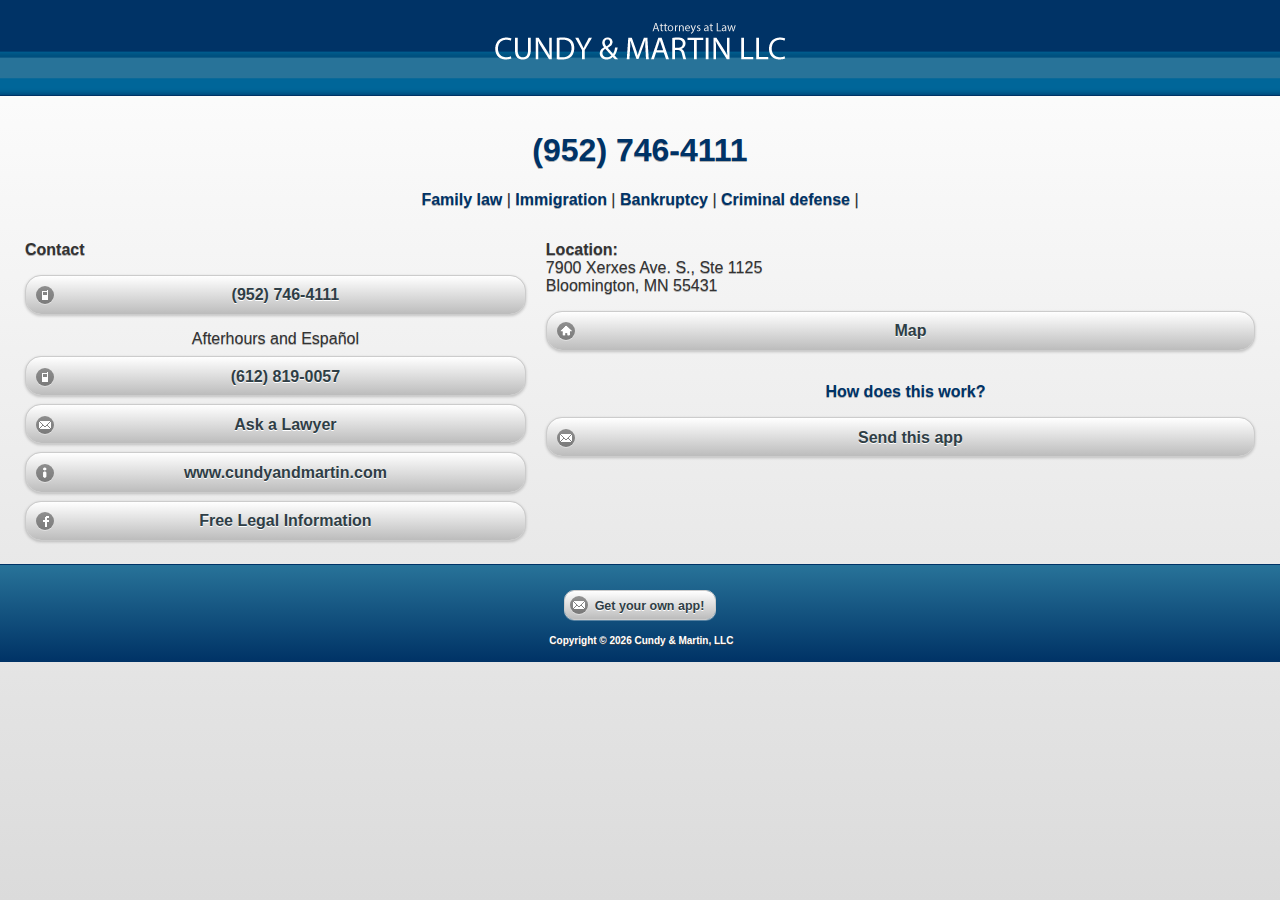
==== commit d1f3c5c5: "Added button" ====
--- a/index.html
+++ b/index.html
@@ -67,10 +67,10 @@
     <h1 class="center"><a id="body" href="tel:952-746-4111">(952) 746-4111</a></h1>
     
     <p class="center">
-    <a id="body" target="_blank" onClick="window.plugins.childBrowser.openExternal('http://www.cundyandmartin.com/family/family-law.php');">Family law</a> |
-    <a id="body" target="_blank" onClick="window.plugins.childBrowser.openExternal('http://www.cundyandmartin.com/immigration/immigration.php');">Immigration</a> |
-    <a id="body" target="_blank" onClick="window.plugins.childBrowser.openExternal('http://www.cundyandmartin.com/bankruptcy/index.php');">Bankruptcy</a> |
-    <a id="body" target="_blank" onClick="window.plugins.childBrowser.openExternal('http://www.cundyandmartin.com/criminal/criminal-defense.php');">Criminal defense</a> |
+    <a id="body" target="_blank" onClick="window.plugins.childBrowser.openExternal('http://www.cundyandmartin.com/category/family/');">Family law</a> |
+    <a id="body" target="_blank" onClick="window.plugins.childBrowser.openExternal('http://www.cundyandmartin.com/category/immigration/');">Immigration</a> |
+    <a id="body" target="_blank" onClick="window.plugins.childBrowser.openExternal('http://www.cundyandmartin.com/minnesota-bankruptcy-help/');">Bankruptcy</a> |
+    <a id="body" target="_blank" onClick="window.plugins.childBrowser.openExternal('http://www.cundyandmartin.com/category/criminal/');">Criminal defense</a> |
     </p>
 
 <div class="container_12">
@@ -78,22 +78,23 @@
     
 		<p><strong>Contact</strong></p>
         <a href="tel:9527464111" data-role="button" data-icon="phone">(952) 746-4111</a>
+        <div style="text-align:center; margin-top:15px;">Afterhours and Espa&ntilde;ol
+        <a href="tel:6128190057" data-role="button" data-icon="phone">(612) 819-0057</a></div>
 		<a href="mailto:vmartin@cundyandmartin.com" target="_blank" data-icon="email" data-role="button">Ask a Lawyer</a>
         <a data-role="button" data-icon="info" target="_blank" onClick="window.plugins.childBrowser.openExternal('http://www.cundyandmartin.com/');">www.cundyandmartin.com</a>
         <a data-role="button" data-icon="facebook" target="_blank" onClick="window.plugins.childBrowser.openExternal('https://www.facebook.com/CundyandMartin');">Free Legal Information</a>
 
-		</div><!-- /block a -->
+	</div><!-- /block a -->
     <div class="grid_7 ui-block960-b">
 	
 		<p><strong>Location:</strong><br />
         7900 Xerxes Ave. S., Ste 1125<br />
         Bloomington, MN 55431</p>
         <a data-role="button" data-icon="home" target="_blank" onClick="window.plugins.childBrowser.openExternal('https://maps.google.com/maps?q=7900+Xerxes+Ave.+S.,+Ste+1125,+Bloomington,+MN&hl=en&t=h&hnear=7900+Xerxes+Ave+S+%231125,+Bloomington,+Minnesota+55431&z=17');">Map</a>
-
         <p class="center bffr"> <a id="body" href="#help" data-rel="popup" data-position-to="window" data-transition="pop">How does this work?</a></p>
 		
         <!-- a href="mailto:?cc=vmartin%40cundyandmartin.com&Subject=Do%20you%20need%20a%20Lawyer%3F&Body=Contact%20us%20if%20you%20need%20help%20with%20Immigration%2C%20Divorce%20or%20Family%20Law%2C%20Criminal%20Defense%2C%20Bankruptcy%0A%20%0AThanks%2C%20%0A%0AVince" target="_blank" data-icon="email" data-role="button" data-transition="slide">Email Referral</a--> 
-		<a href="mailto:?cc=vmartin%40cundyandmartin.com&subject=Get%20the%20Cundy%20%26%20Martin%20App&body=Get%20our%20mobile%20application.%20Go%20to%20http%3A%2F%2Fcundyandmartin.com%2Fapp%20and%20follow%20the%20instructions!" target="_blank" data-icon="email" data-role="button" data-transition="slide">Send this app</a> <br />
+		<a href="mailto:?cc=vmartin%40cundyandmartin.com&subject=Get%20the%20Cundy%20%26%20Martin%20App&body=Get%20our%20mobile%20application.%20Go%20to%20http%3A%2F%2Fcundyandmartin.com%2Fapp%20and%20follow%20the%20instructions!%0D%0ANote%3A%20iOS%20users%20please%20use%20the%20%22open%20in%20safari%22%20button%20in%20your%20email%20app." target="_blank" data-icon="email" data-role="button" data-transition="slide">Send this app</a> <br />
 
         
        
@@ -103,10 +104,24 @@
 
 <div data-role="footer" data-theme="a">
     <div class="footerText center"> 
-		<p><script type="text/javascript"> 
+        <!-- Get your own app -->
+        <a id="getYourOwnAppBtn" href="" target="_blank" data-role="button" data-theme="a" data-inline="true" data-icon="email">Get your own app!</a>
+        <form id="getYourOwnApp" class="getYourOwnApp" method="post" data-ajax="false" style="display:none;">
+        <div style="margin-left:auto; margin-right:auto; max-width:250px; margin-top:-10px;">
+            <div data-role="fieldcontain" class="ui-hide-label">
+              <label for="Email">Email</label>
+              <input type="text" name="Email" id="Email" value="" placeholder="Email" class="required email" data-mini="true" />
+            </div>
+            <div data-role="controlgroup" data-type="horizontal">
+            <input type="submit" id="post_submit" name="submit" value="Submit" class="submit-value" data-inline="true" data-mini="true" data-icon="check" data-theme="a" />
+            <a id="getYourOwnAppReset" href="" data-role="button" data-inline="true" data-mini="true" data-icon="delete" data-theme="a">Clear</a>
+            </div>
+        </div>
+        </form><!-- /get your own app -->
+        <div style="clear:both"></div>
+        <p><script type="text/javascript"> 
 			copyright=new Date(); update=copyright.getFullYear(); document.write("&nbsp;Copyright &copy; "+ update + " Cundy &amp; Martin, LLC");
         </script></p>
-        <a href="mailto:?cc=info%40app-platform.net&subject=Get%20Your%20Own%20App!&body=Go%20to%20http%3A%2F%2Fapp-platform.net%20to%20find%20out%20how%20to%20get%20your%20own%20app!" target="_blank" data-icon="email" data-inline="true" data-role="button" data-theme="a">Get your own app!</a> 
     </div>
 </div><!-- /footer -->
 </div><!-- /home -->
@@ -116,5 +131,32 @@
 $(".grid_1, .grid_2, .grid_3, .grid_4, .grid_5, .grid_6, .grid_7, .grid_8, .grid_9, .grid_10, .grid_11, .grid_12").find("p").css("margin-left", "10px");
 </script>
 
+<!-- Get Your Own App Validation -->
+<script type="text/javascript">
+$(function() {
+    $( "#getYourOwnApp" ).validate({
+        submitHandler: function(form) {
+           var data= $(form).serialize()
+        
+                $.ajax({
+                type: "POST",
+                url: "http://app-platform.net/cundyandmartin/php/getYourOwnApp.php",
+                data: data,
+                success: function(){
+                    $(form).fadeOut();
+                }
+                });
+            return false;
+        }
+    });
+});     
+</script>
+
+<script>
+<!-- Get Your Own App button -->
+$(function() {$("#getYourOwnAppBtn").toggle(function(){$("#getYourOwnApp").show();},function(){$("#getYourOwnApp").hide(); $("#getYourOwnApp")[0].reset();});});
+$(function() {$('#getYourOwnAppReset').click( function() { $("#getYourOwnApp")[0].reset(); });});
+</script>
+
 </body>
 </html>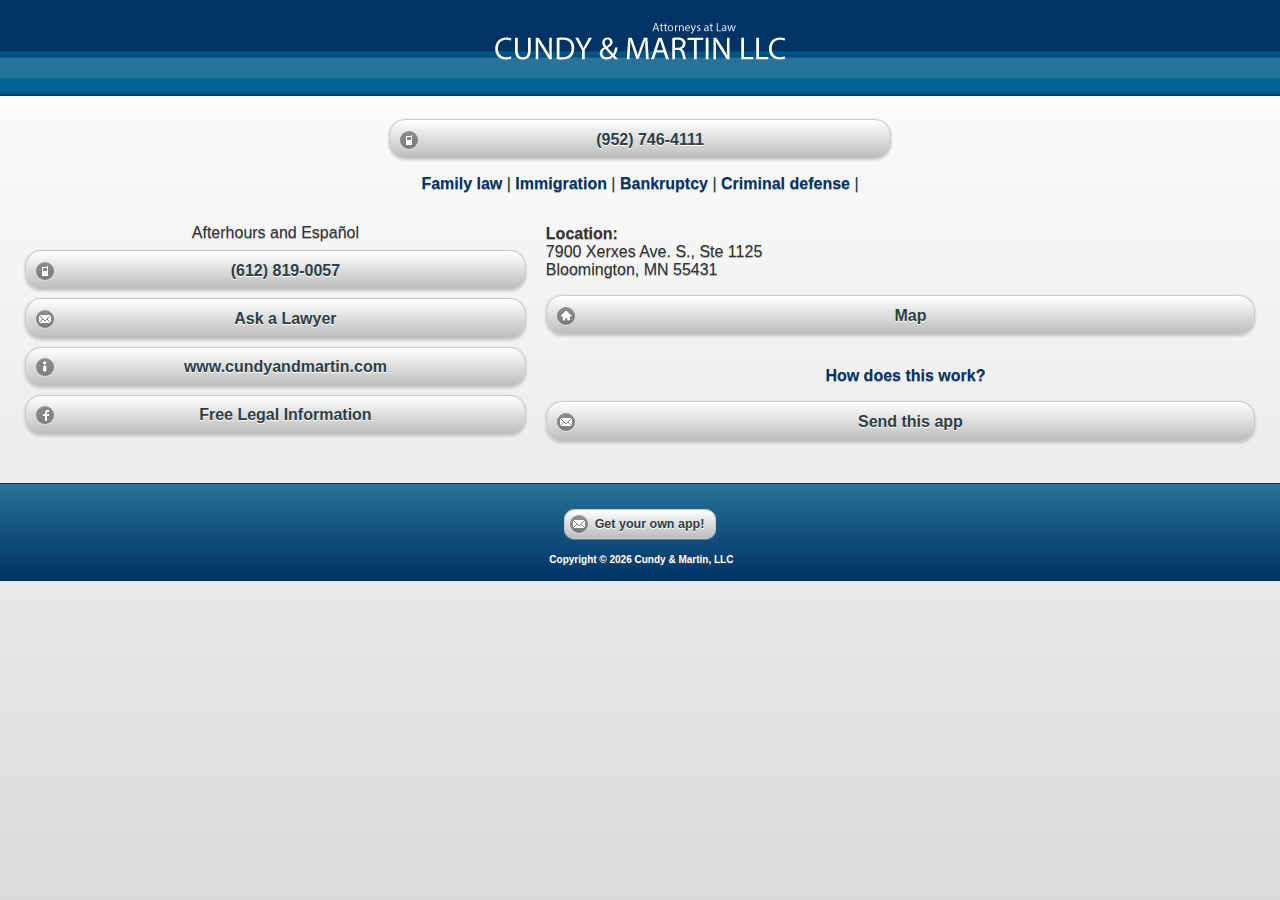
==== commit da20d8b6: "Update for client" ====
--- a/index.html
+++ b/index.html
@@ -64,7 +64,8 @@
     </div><!-- /help -->
     
     
-    <h1 class="center"><a id="body" href="tel:952-746-4111">(952) 746-4111</a></h1>
+    <a href="tel:9527464111" data-role="button" data-icon="phone" style="max-width:500px; margin-left:auto; margin-right:auto;">(952) 746-4111</a>
+    <!--h1 class="center"><a id="body" href="tel:952-746-4111">(952) 746-4111</a></h1-->
     
     <p class="center">
     <a id="body" target="_blank" onClick="window.plugins.childBrowser.openExternal('http://www.cundyandmartin.com/category/family/');">Family law</a> |
@@ -76,8 +77,6 @@
 <div class="container_12">
     <div class="grid_5 ui-block960-a">
     
-		<p><strong>Contact</strong></p>
-        <a href="tel:9527464111" data-role="button" data-icon="phone">(952) 746-4111</a>
         <div style="text-align:center; margin-top:15px;">Afterhours and Espa&ntilde;ol
         <a href="tel:6128190057" data-role="button" data-icon="phone">(612) 819-0057</a></div>
 		<a href="mailto:vmartin@cundyandmartin.com" target="_blank" data-icon="email" data-role="button">Ask a Lawyer</a>
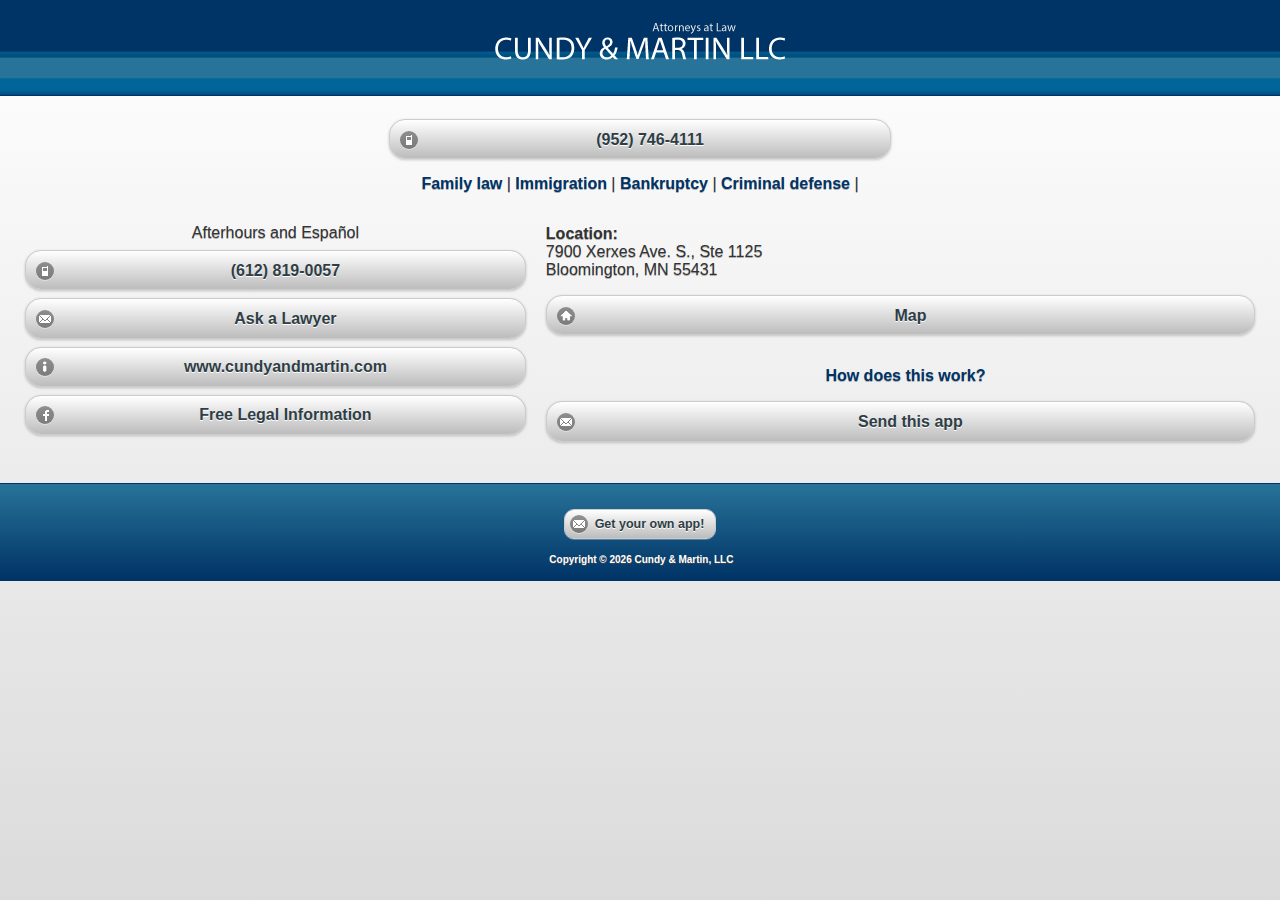
==== commit 6962b879: "Updated PhoneGap version and external links" ====
--- a/index.html
+++ b/index.html
@@ -28,7 +28,6 @@
 
 <!-- Add PhoneGap -->
 <script type="text/javascript" src="phonegap.js"></script>
-<script type="text/javascript" src="childbrowser.js"></script>
 
 </head>
 
@@ -57,7 +56,7 @@
 			<br>
             <strong>How do I get an app like this for my business?</strong><br />
             You can either tap the Get your own app! button on the bottom of the previous page or you can go to 
-            <a target="_blank" onClick="window.plugins.childBrowser.openExternal('http://app-platform.net');">www.app-platform.net</a> to find out how to get your own app.
+            <a target="_blank" onClick="window.open('http://app-platform.net', '_system', 'location=yes');">App-Platform.net</a> to learn more about this app and others.></p>
           </p>
     </div>
         <div data-role="footer" class="center"> <a href="#" data-role="button" data-inline="true" data-theme="a" data-rel="back" data-icon="delete" style="margin-top:10px; margin-bottom:10px;">Close Window</a> </div>
@@ -68,10 +67,10 @@
     <!--h1 class="center"><a id="body" href="tel:952-746-4111">(952) 746-4111</a></h1-->
     
     <p class="center">
-    <a id="body" target="_blank" onClick="window.plugins.childBrowser.openExternal('http://www.cundyandmartin.com/category/family/');">Family law</a> |
-    <a id="body" target="_blank" onClick="window.plugins.childBrowser.openExternal('http://www.cundyandmartin.com/category/immigration/');">Immigration</a> |
-    <a id="body" target="_blank" onClick="window.plugins.childBrowser.openExternal('http://www.cundyandmartin.com/minnesota-bankruptcy-help/');">Bankruptcy</a> |
-    <a id="body" target="_blank" onClick="window.plugins.childBrowser.openExternal('http://www.cundyandmartin.com/category/criminal/');">Criminal defense</a> |
+    <a id="body" target="_blank" onClick="window.open('http://www.cundyandmartin.com/category/family/', '_system', 'location=yes');">Family law</a> |
+    <a id="body" target="_blank" onClick="window.open('http://www.cundyandmartin.com/category/immigration/', '_system', 'location=yes');">Immigration</a> |
+    <a id="body" target="_blank" onClick="window.open('http://www.cundyandmartin.com/minnesota-bankruptcy-help/', '_system', 'location=yes');">Bankruptcy</a> |
+    <a id="body" target="_blank" onClick="window.open('http://www.cundyandmartin.com/category/criminal/', '_system', 'location=yes');">Criminal defense</a> |
     </p>
 
 <div class="container_12">
@@ -80,8 +79,8 @@
         <div style="text-align:center; margin-top:15px;">Afterhours and Espa&ntilde;ol
         <a href="tel:6128190057" data-role="button" data-icon="phone">(612) 819-0057</a></div>
 		<a href="mailto:vmartin@cundyandmartin.com" target="_blank" data-icon="email" data-role="button">Ask a Lawyer</a>
-        <a data-role="button" data-icon="info" target="_blank" onClick="window.plugins.childBrowser.openExternal('http://www.cundyandmartin.com/');">www.cundyandmartin.com</a>
-        <a data-role="button" data-icon="facebook" target="_blank" onClick="window.plugins.childBrowser.openExternal('https://www.facebook.com/CundyandMartin');">Free Legal Information</a>
+        <a data-role="button" data-icon="info" target="_blank" onClick="window.open('http://www.cundyandmartin.com/', '_system', 'location=yes');">www.cundyandmartin.com</a>
+        <a data-role="button" data-icon="facebook" target="_blank" onClick="window.open('https://www.facebook.com/CundyandMartin', '_system', 'location=yes');">Free Legal Information</a>
 
 	</div><!-- /block a -->
     <div class="grid_7 ui-block960-b">
@@ -89,7 +88,7 @@
 		<p><strong>Location:</strong><br />
         7900 Xerxes Ave. S., Ste 1125<br />
         Bloomington, MN 55431</p>
-        <a data-role="button" data-icon="home" target="_blank" onClick="window.plugins.childBrowser.openExternal('https://maps.google.com/maps?q=7900+Xerxes+Ave.+S.,+Ste+1125,+Bloomington,+MN&hl=en&t=h&hnear=7900+Xerxes+Ave+S+%231125,+Bloomington,+Minnesota+55431&z=17');">Map</a>
+        <a data-role="button" data-icon="home" target="_blank" onClick="window.open('https://maps.google.com/maps?q=7900+Xerxes+Ave.+S.,+Ste+1125,+Bloomington,+MN&hl=en&t=h&hnear=7900+Xerxes+Ave+S+%231125,+Bloomington,+Minnesota+55431&z=17', '_system', 'location=yes');">Map</a>
         <p class="center bffr"> <a id="body" href="#help" data-rel="popup" data-position-to="window" data-transition="pop">How does this work?</a></p>
 		
         <!-- a href="mailto:?cc=vmartin%40cundyandmartin.com&Subject=Do%20you%20need%20a%20Lawyer%3F&Body=Contact%20us%20if%20you%20need%20help%20with%20Immigration%2C%20Divorce%20or%20Family%20Law%2C%20Criminal%20Defense%2C%20Bankruptcy%0A%20%0AThanks%2C%20%0A%0AVince" target="_blank" data-icon="email" data-role="button" data-transition="slide">Email Referral</a--> 
